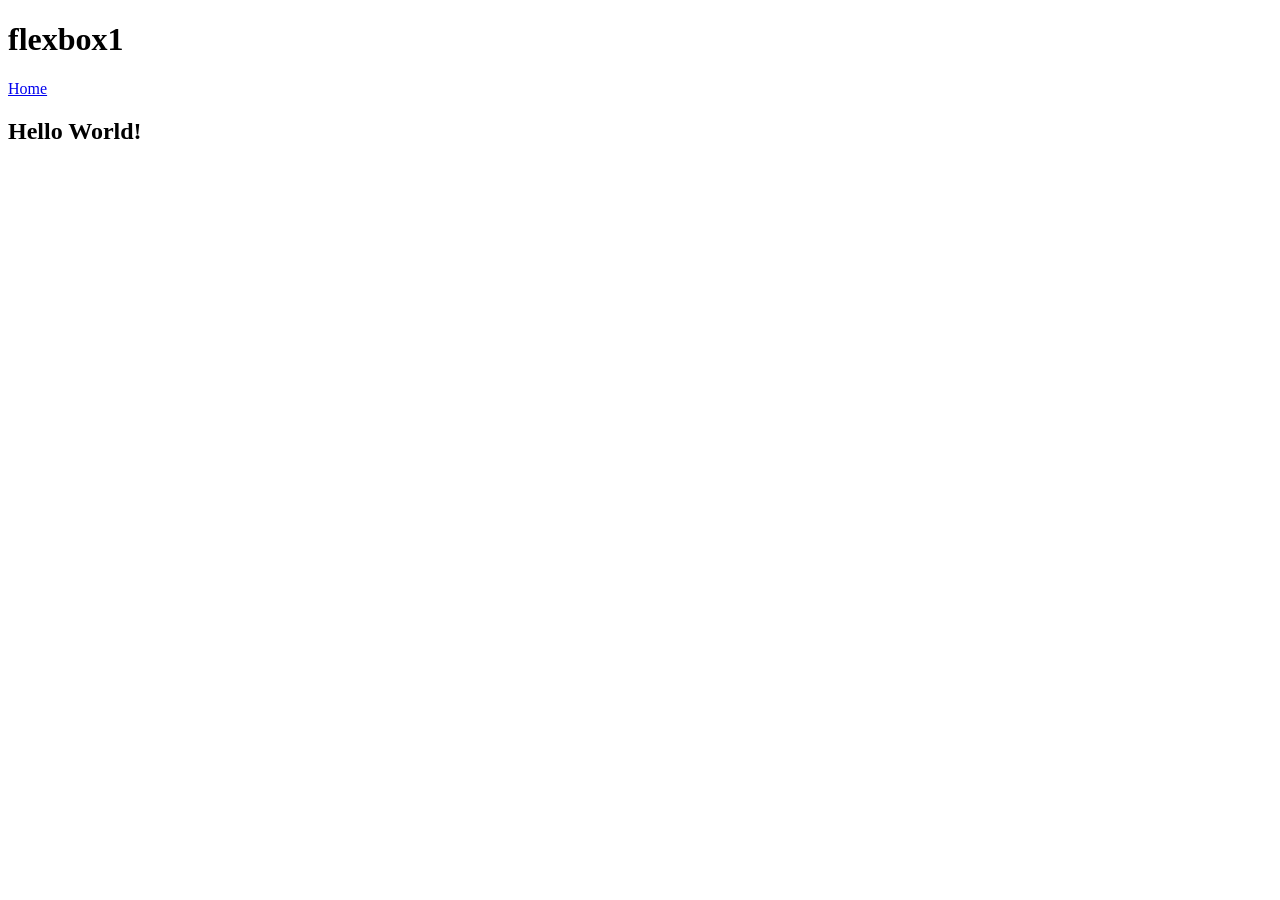
==== html/flexbox1.html @ 69c48ecf "fixed link to flexbox1 lab,.  made the main container in the flexbox1.html" ====
<!DOCTYPE html>
<html lang="en">
<head>
    <meta charset="UTF-8">
    <meta name="viewport" content="width=device-width, initial-scale=1.0">
    <title>Document</title>
    <link rel="stylesheet" type="text/css" href="style1.css"

</head>
<body>
    <h1> flexbox1</h1>
    <a href="../index.html">Home</a>
    <main>
        <h2>Hello World!</h2>

    </main>   
</body>
</html>
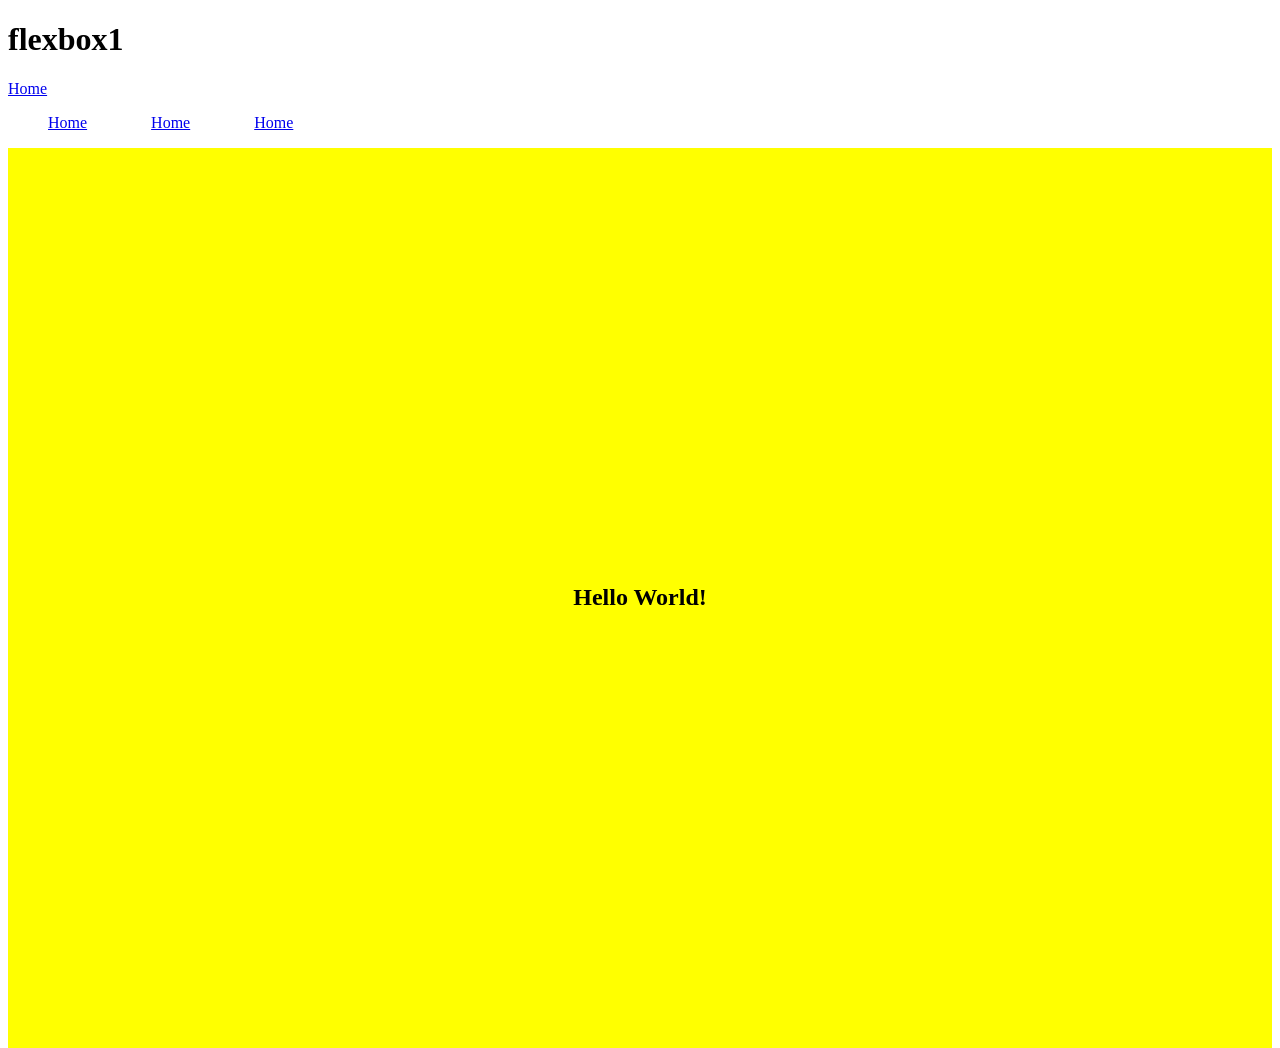
==== commit dd20d560: "added unordered lists under nav tag and created css rule for nav ul flex, flex direction, gap, and l" ====
--- a/html/flexbox1.html
+++ b/html/flexbox1.html
@@ -4,15 +4,24 @@
     <meta charset="UTF-8">
     <meta name="viewport" content="width=device-width, initial-scale=1.0">
     <title>Document</title>
-    <link rel="stylesheet" type="text/css" href="style1.css"
+    <link rel="stylesheet" type="text/css" href="../css/style1.css"
 
 </head>
 <body>
     <h1> flexbox1</h1>
     <a href="../index.html">Home</a>
+        <nav>
+        <ul>
+            <li><a href="../index.html">Home</a></li>
+            <li><a href="../index.html">Home</a></li>
+            <li><a href="../index.html">Home</a></li>
+
+        </ul>
+    </nav>
     <main>
         <h2>Hello World!</h2>
 
     </main>   
+
 </body>
 </html>
--- a/css/style1.css
+++ b/css/style1.css
@@ -0,0 +1,20 @@
+html, body{
+    height: 100%;
+}
+
+main{
+    background-color: yellow;
+    min-height: 100%;
+    display: flex;
+    flex-direction: row;
+    justify-content: center;
+    align-items: center;
+
+}
+
+nav ul{
+    display:flex;
+    flex-direction: row;
+    gap: 64px;
+    list-style-type: none;
+}
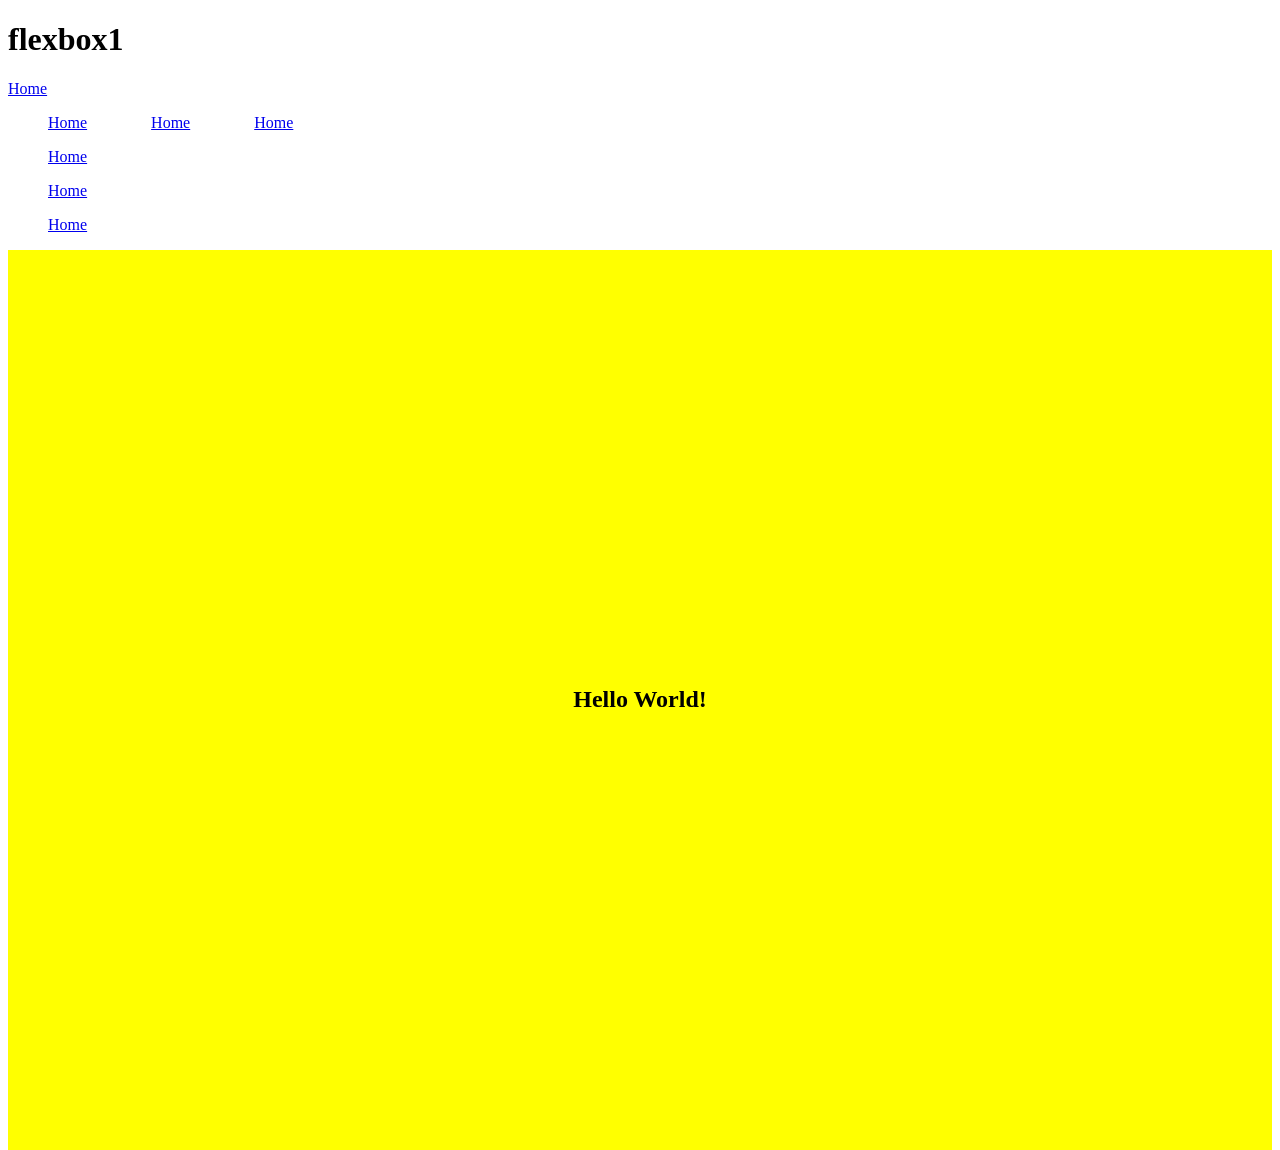
==== commit 776288f4: "added div class= vertical and added css for it like flex, flex-direction, gap, and life style type" ====
--- a/html/flexbox1.html
+++ b/html/flexbox1.html
@@ -18,6 +18,15 @@
 
         </ul>
     </nav>
+    <div class="vertical">
+        <ul>
+            <li><a href="../index.html">Home</a></li>
+            <li><a href="../index.html">Home</a></li>
+            <li><a href="../index.html">Home</a></li>
+        </ul>
+    </div>
+
+ 
     <main>
         <h2>Hello World!</h2>
 
--- a/css/style1.css
+++ b/css/style1.css
@@ -17,4 +17,12 @@
     flex-direction: row;
     gap: 64px;
     list-style-type: none;
+}
+
+.vertical ul{
+    display:flex;
+    flex-direction:column;
+    gap: 16px;
+    list-style-type: none;
+
 }
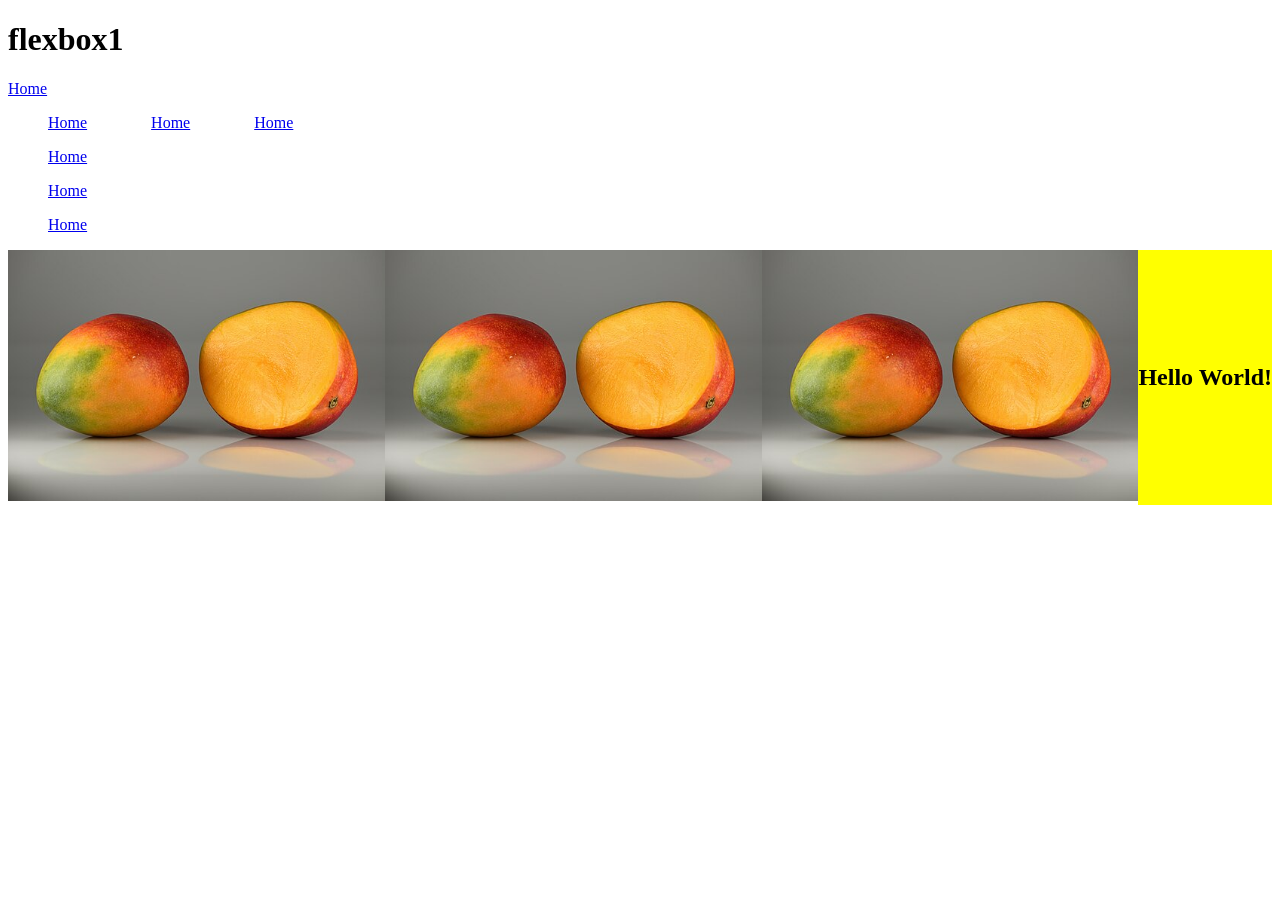
==== commit 1d927188: "created div class= "pane" and "card" and added mango images and css to make it flex when the browser" ====
--- a/html/flexbox1.html
+++ b/html/flexbox1.html
@@ -26,7 +26,16 @@
         </ul>
     </div>
 
- 
+ <div class="pane">
+    <div class="card">
+        <img class="mango" src="../images/Mangos.jpg" alr = "mango pic">
+    </div>
+        <div class="card">
+        <img class="mango" src="../images/Mangos.jpg" alr = "mango pic">
+    </div>
+        <div class="card">
+        <img class="mango" src="../images/Mangos.jpg" alr = "mango pic">
+    </div>
     <main>
         <h2>Hello World!</h2>
 
--- a/css/style1.css
+++ b/css/style1.css
@@ -25,4 +25,18 @@
     gap: 16px;
     list-style-type: none;
 
+}
+
+.pane{
+    display:flex;
+    flex-direction:row;
+
+}
+
+.card{
+    flex:1;
+}
+
+.mango{
+    width:100%;
 }
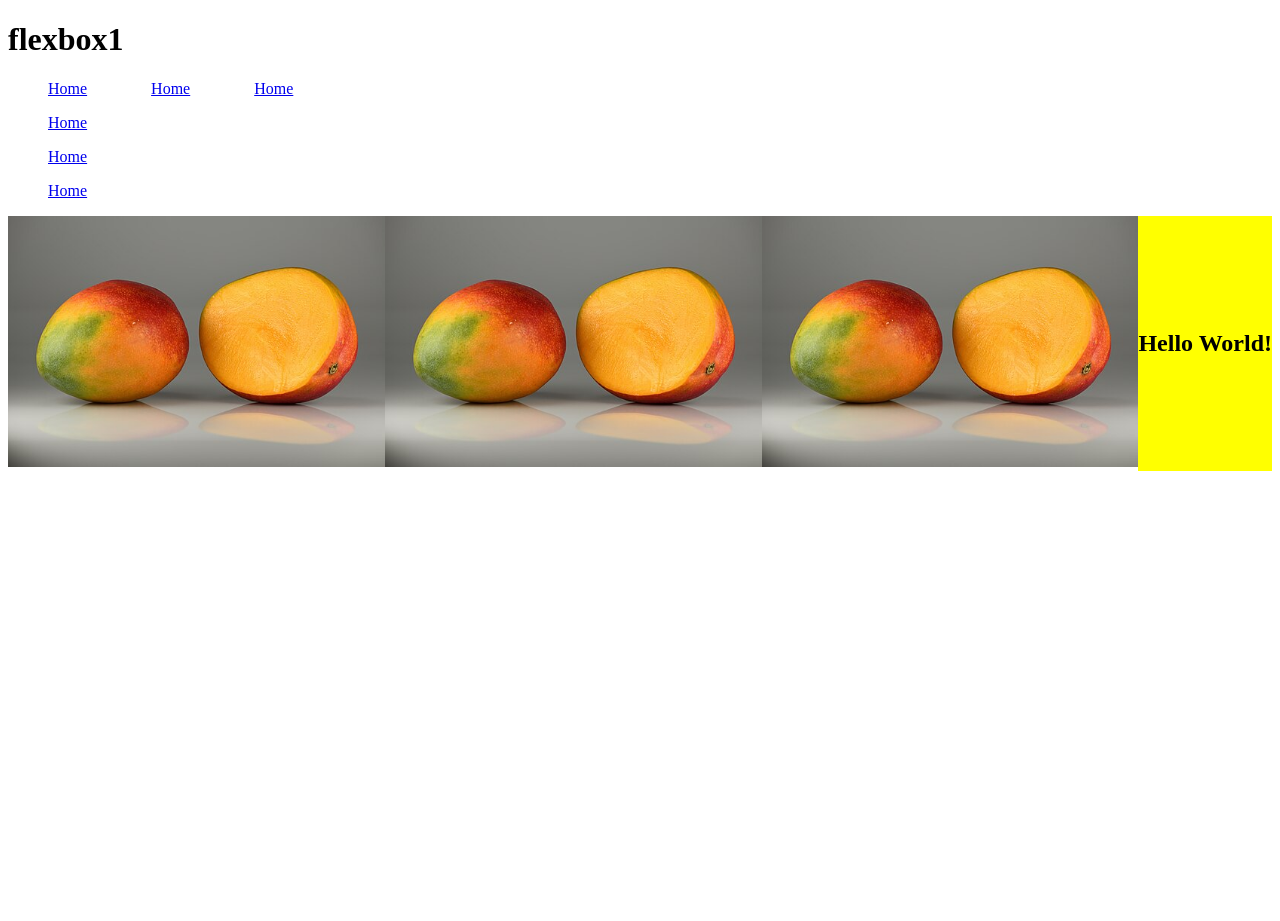
==== commit b9f2fe43: "removed additonal home link" ====
--- a/html/flexbox1.html
+++ b/html/flexbox1.html
@@ -9,7 +9,7 @@
 </head>
 <body>
     <h1> flexbox1</h1>
-    <a href="../index.html">Home</a>
+    <!-- <a href="../index.html">Home</a> -->
         <nav>
         <ul>
             <li><a href="../index.html">Home</a></li>
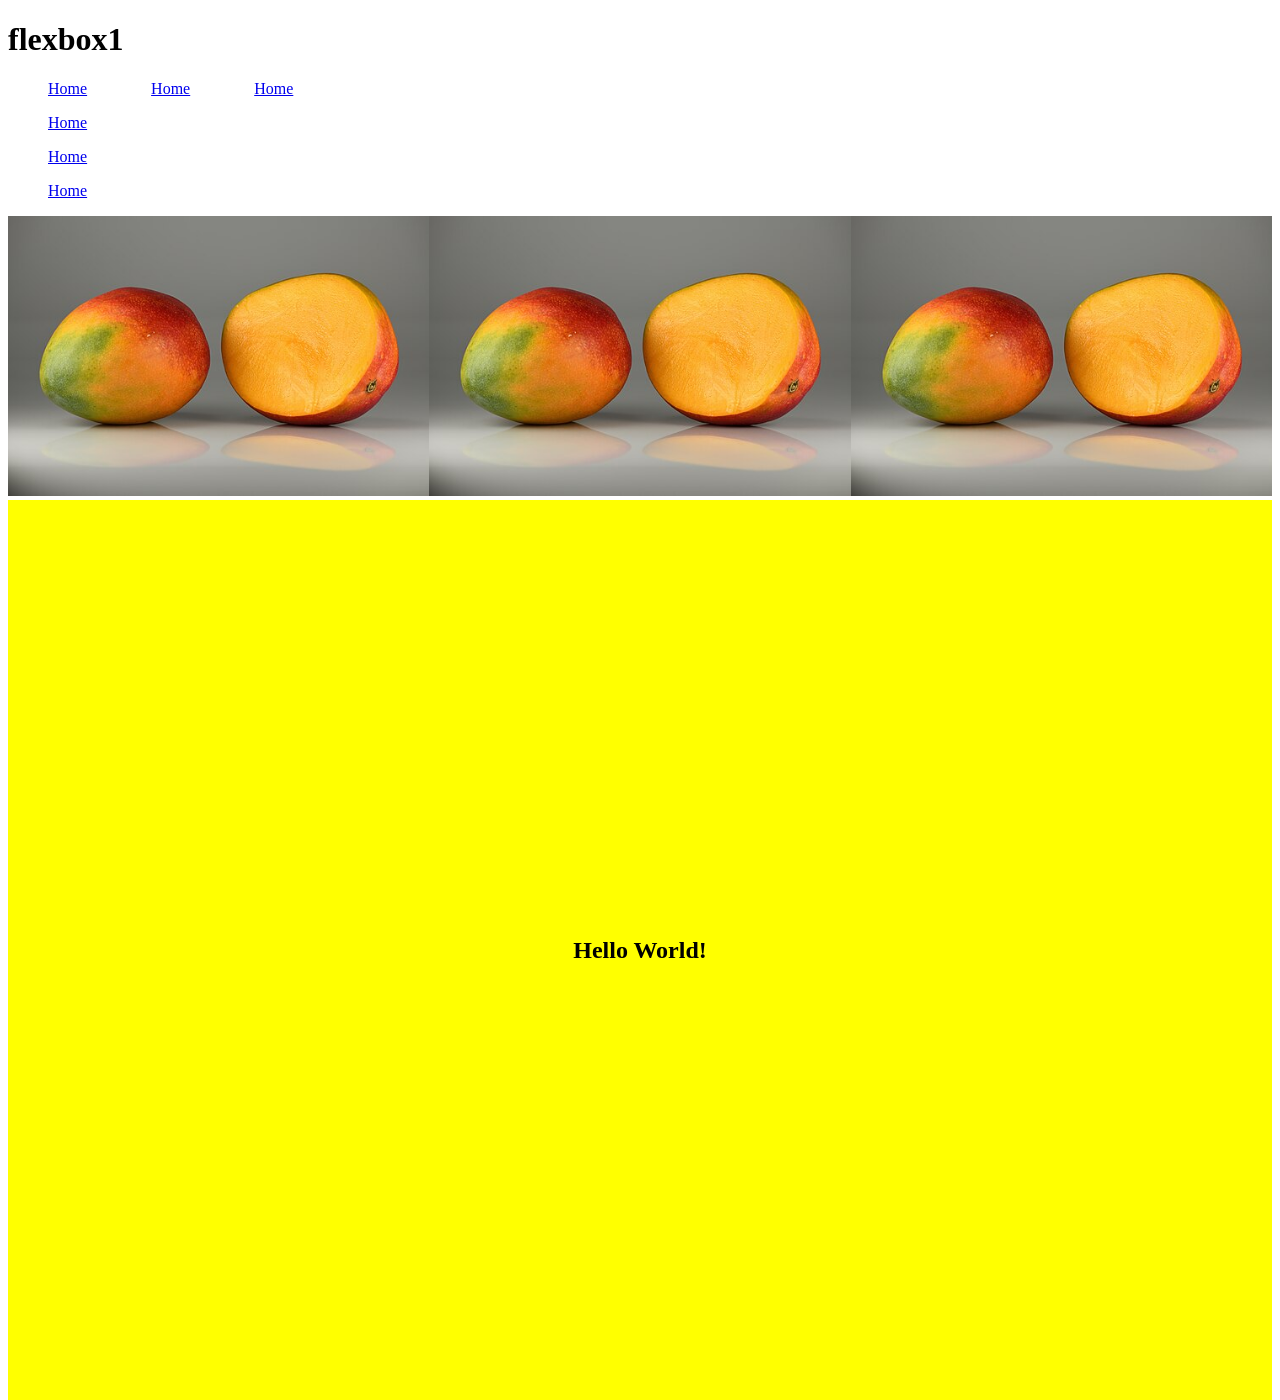
==== commit 830e2995: "added missing closing div tag to flexbox1.html" ====
--- a/html/flexbox1.html
+++ b/html/flexbox1.html
@@ -9,7 +9,6 @@
 </head>
 <body>
     <h1> flexbox1</h1>
-    <!-- <a href="../index.html">Home</a> -->
         <nav>
         <ul>
             <li><a href="../index.html">Home</a></li>
@@ -30,16 +29,17 @@
     <div class="card">
         <img class="mango" src="../images/Mangos.jpg" alr = "mango pic">
     </div>
-        <div class="card">
+    <div class="card">
         <img class="mango" src="../images/Mangos.jpg" alr = "mango pic">
     </div>
-        <div class="card">
+    <div class="card">
         <img class="mango" src="../images/Mangos.jpg" alr = "mango pic">
     </div>
-    <main>
-        <h2>Hello World!</h2>
+</div>
+<main>
+    <h2>Hello World!</h2>
 
-    </main>   
+</main>   
 
 </body>
 </html>
